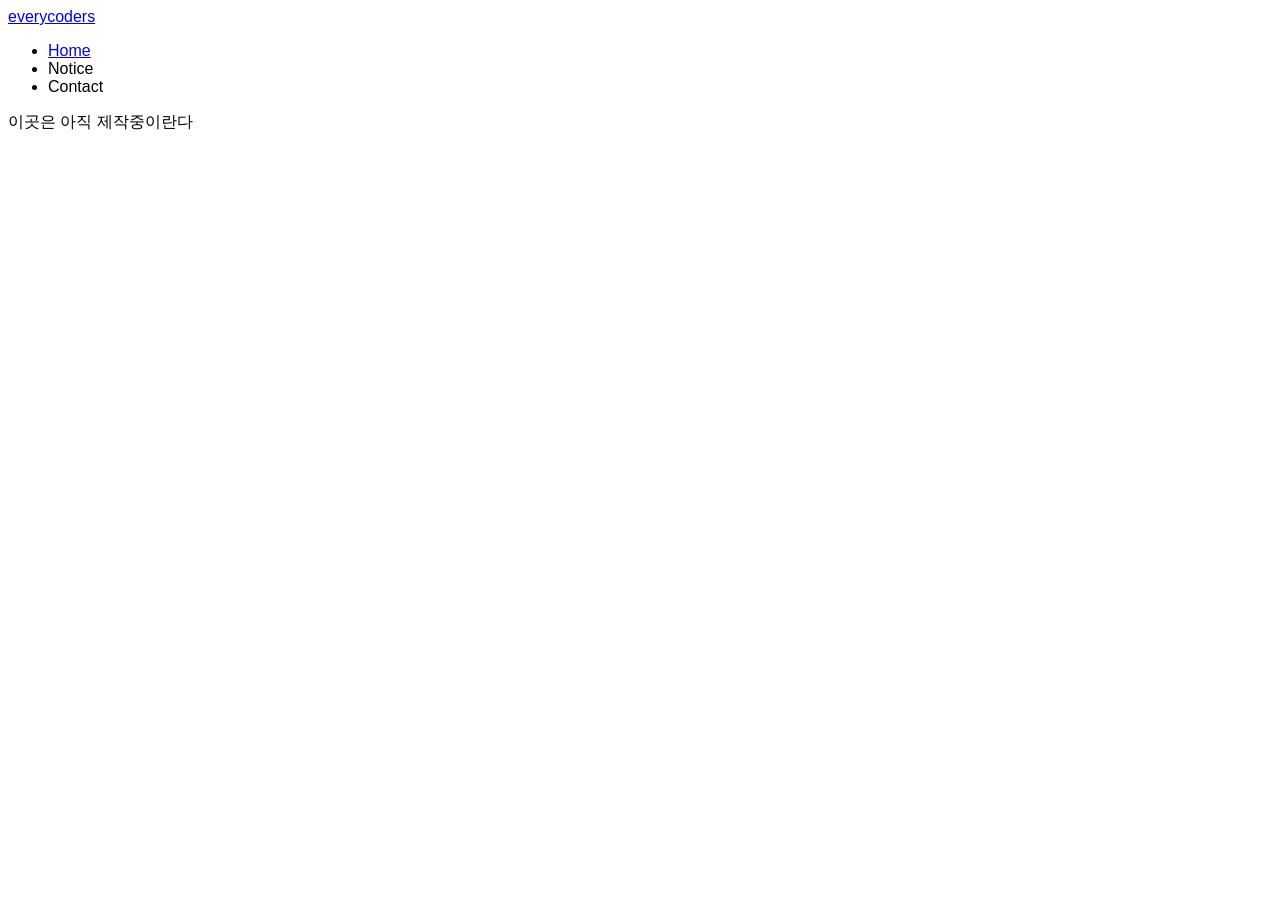
==== index.html @ 829950d7 "index.html 업데이트" ====
<!DOCTYPE html>
<html lang="ko">
<head>
  <meta charset="UTF-8">
  <title>i18n 테스트</title>
  <link rel="stylesheet" href="style.css">
</head>
<header>
  <section class="hbody">
    <article class="nav">
    <div class="title"><a href="./index.html">everycoders</a></div>
    <ul id="menu">
      <li><a href="./index.html">Home</a></li>
      <li>Notice</li>
      <li>Contact</li>
    </ul>
    <i class="fab fa-twitter-square"></i>
    <i class="fas fa-bars"></i>
    </article>
  </section>
</header>
<body>
  <p>이곳은 아직 제작중이란다</p>
</body>
</html>
---- style.css ----
/*
   <p class="클래스name">빨간 글자색의 문단입니다.</p>
   <p class="red yellow-bg">빨간 글자색과 노란 배경의 문단입니다.</p>
   <p class="red fancy">빨간 글자색과 "멋진" 스타일을 가진 문단입니다.</p>
   <p>이건 그냥 문단이에요.</p>
*/
html {
  font-family:
    "Open Sans", sans-serif;
}
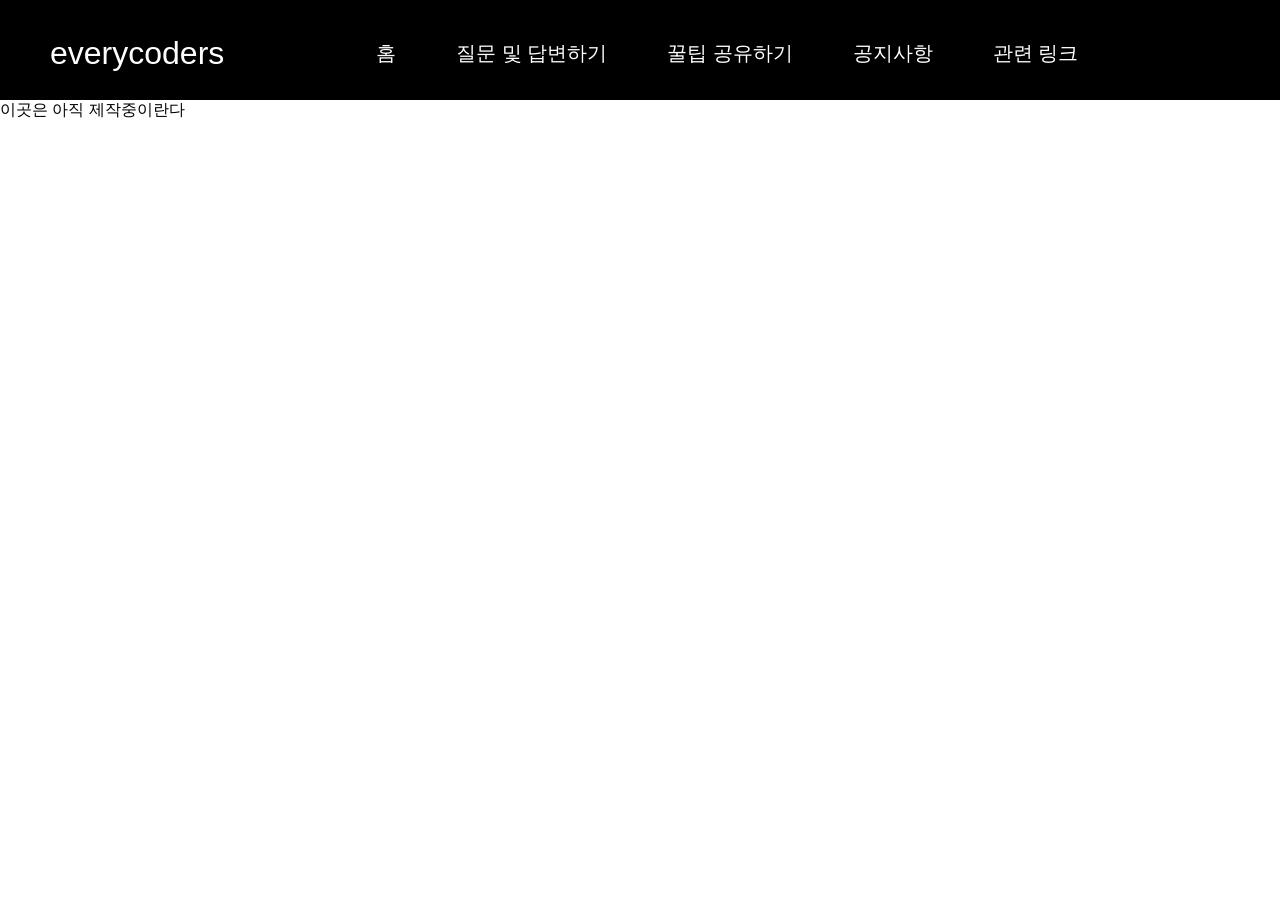
==== commit 56fa3743: "index.html 업데이트" ====
--- a/index.html
+++ b/index.html
@@ -10,9 +10,11 @@
     <article class="nav">
     <div class="title"><a href="./index.html">everycoders</a></div>
     <ul id="menu">
-      <li><a href="./index.html">Home</a></li>
-      <li>Notice</li>
-      <li>Contact</li>
+      <li><a href="./index.html">홈</a></li>
+      <li>질문 및 답변하기</li>
+      <li>꿀팁 공유하기</li>
+      <li>공지사항</li>
+      <li>관련 링크</li>
     </ul>
     <i class="fab fa-twitter-square"></i>
     <i class="fas fa-bars"></i>
--- a/style.css
+++ b/style.css
@@ -7,4 +7,82 @@
 html {
   font-family:
     "Open Sans", sans-serif;
+}
+* {
+  margin: 0;
+  padding: 0;
+}
+
+a {
+  text-decoration: none;
+}
+
+li {
+  list-style-type: none;
+}
+
+.hbody {
+  background-color: black;
+  width: 100%;
+  height: 100px;
+}
+
+.nav {
+  display: flex;
+  justify-content: space-between;
+  align-items: center;
+  padding: 20px 50px;
+  color: white;
+}
+
+.title {
+  font-size: 2em;
+}
+
+.title > a {
+  color: white;
+}
+
+@media screen and (min-width: 625px) {
+
+  #menu {
+    display: flex;
+  }
+
+  #menu > li {
+    padding: 20px 30px;
+    font-size: 20px;
+  }
+
+  li > a {
+    color: white;
+  }
+
+  .fab {
+    font-size: 35px;
+    color: #1DA1F2;
+  }
+
+  .fas {
+    display: none;
+  }
+}
+
+@media screen and (max-width: 625px) {
+
+  .nav {
+    padding: 30px 40px;
+  }
+
+  #menu {
+    display: none;
+  }
+
+  .fab {
+    display : none;
+  }
+
+  .fas {
+    font-size: 2em;
+  }
 }
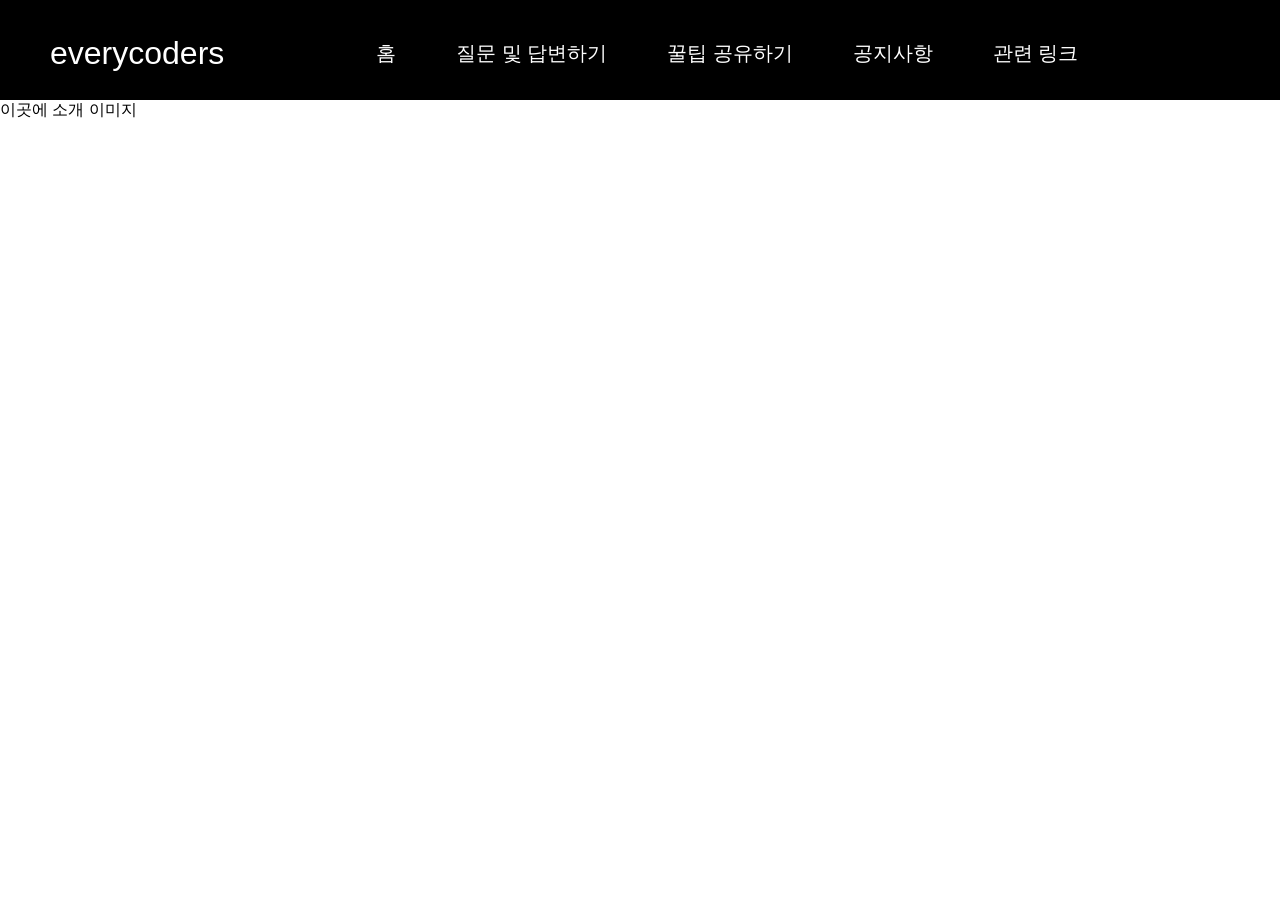
==== commit bc04d515: "index.html 업데이트" ====
--- a/index.html
+++ b/index.html
@@ -2,7 +2,7 @@
 <html lang="ko">
 <head>
   <meta charset="UTF-8">
-  <title>i18n 테스트</title>
+  <title>everycoders.net</title>
   <link rel="stylesheet" href="style.css">
 </head>
 <header>
@@ -22,6 +22,6 @@
   </section>
 </header>
 <body>
-  <p>이곳은 아직 제작중이란다</p>
+  <p>이곳에 소개 이미지<p>
 </body>
 </html>
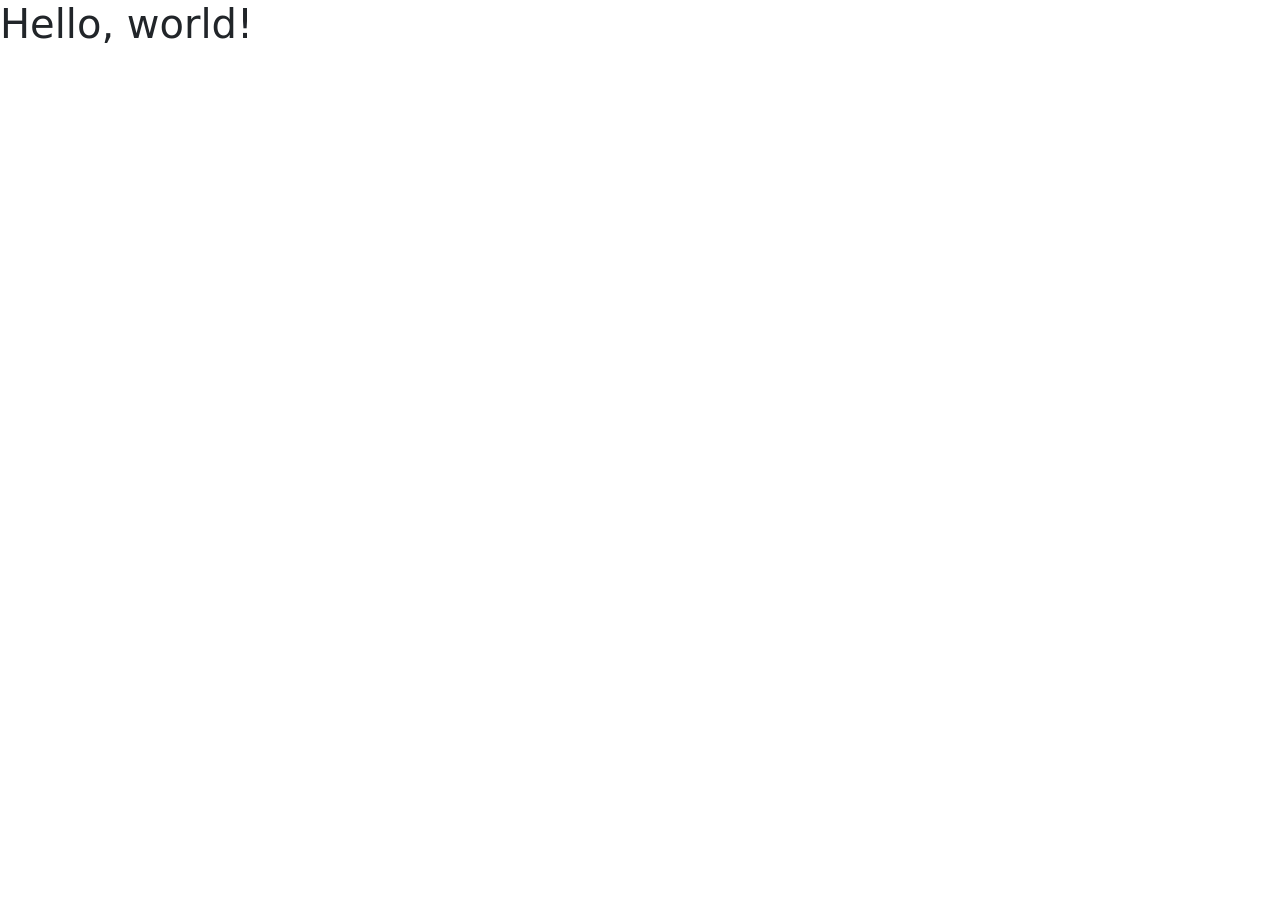
==== commit d09a693f: "index.html 업데이트" ====
--- a/index.html
+++ b/index.html
@@ -1,27 +1,14 @@
-<!DOCTYPE html>
+
+<!doctype html>
 <html lang="ko">
-<head>
-  <meta charset="UTF-8">
-  <title>everycoders.net</title>
-  <link rel="stylesheet" href="style.css">
-</head>
-<header>
-  <section class="hbody">
-    <article class="nav">
-    <div class="title"><a href="./index.html">everycoders</a></div>
-    <ul id="menu">
-      <li><a href="./index.html">홈</a></li>
-      <li>질문 및 답변하기</li>
-      <li>꿀팁 공유하기</li>
-      <li>공지사항</li>
-      <li>관련 링크</li>
-    </ul>
-    <i class="fab fa-twitter-square"></i>
-    <i class="fas fa-bars"></i>
-    </article>
-  </section>
-</header>
-<body>
-  <p>이곳에 소개 이미지<p>
-</body>
-</html>
+  <head>
+    <meta charset="utf-8">
+    <meta name="viewport" content="width=device-width, initial-scale=1">
+    <title>sc games</title>
+    <link href="https://cdn.jsdelivr.net/npm/bootstrap@5.3.8/dist/css/bootstrap.min.css" rel="stylesheet" integrity="sha384-sRIl4kxILFvY47J16cr9ZwB07vP4J8+LH7qKQnuqkuIAvNWLzeN8tE5YBujZqJLB" crossorigin="anonymous">
+  </head>
+  <body>
+    <h1>Hello, world!</h1>
+    <script src="https://cdn.jsdelivr.net/npm/bootstrap@5.3.8/dist/js/bootstrap.bundle.min.js" integrity="sha384-FKyoEForCGlyvwx9Hj09JcYn3nv7wiPVlz7YYwJrWVcXK/BmnVDxM+D2scQbITxI" crossorigin="anonymous"></script>
+  </body>
+</html>
